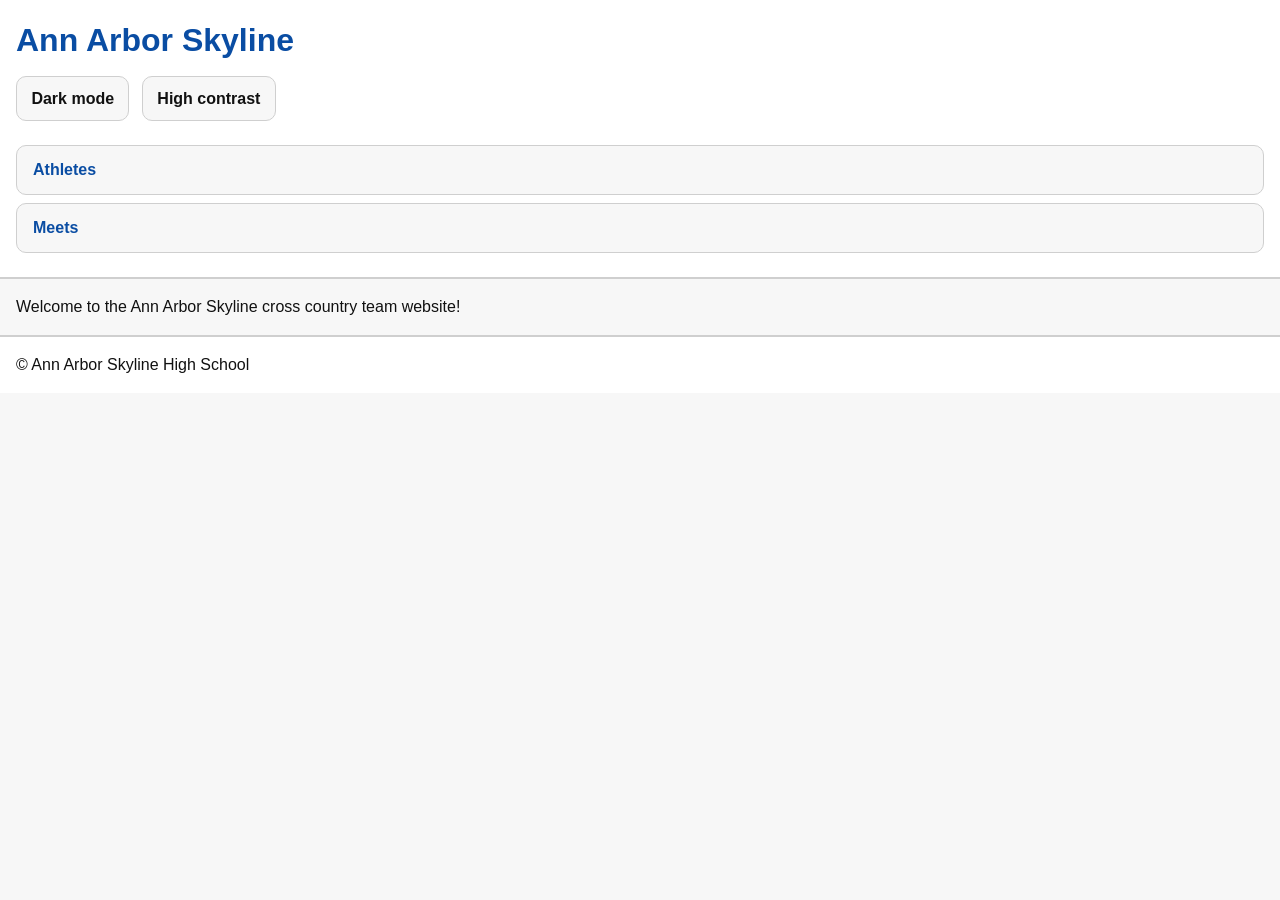
==== index.html @ 5687ffa0 "Initial commit" ====
<!doctype html>
<html lang="en">
  <head>
    <meta charset="utf-8" />
    <meta name="viewport" content="width=device-width,initial-scale=1" />
    <title>Ann Arbor Skyline</title>
    <link rel="stylesheet" href="css/reset.css" />
    <link rel="stylesheet" href="css/style.css" />
  </head>

  <body>
    <div class="page">
      <header>
        <input type="checkbox" id="dark-mode-toggle" class="theme-toggle" />
        <input type="checkbox" id="contrast-toggle" class="theme-toggle" />

        <h1><a href="index.html">Ann Arbor Skyline</a></h1>

        <div class="toggle-bar">
          <label for="dark-mode-toggle">Dark mode</label>
          <label for="contrast-toggle">High contrast</label>
        </div>

        <nav aria-label="Primary navigation">
          <ul>
            <li><a href="mainAthletes.html">Athletes</a></li>
            <li><a href="mainMeets.html">Meets</a></li>
          </ul>
        </nav>
      </header>

      <main>
        <p>Welcome to the Ann Arbor Skyline cross country team website!</p>
      </main>

      <footer>
        <p>&copy; Ann Arbor Skyline High School</p>
      </footer>
    </div>
  </body>
</html>
---- css/style.css ----
/* default color variables */
:root {
  --bg-color: #f7f7f7;
  --card-color: #ffffff;
  --text-color: #111111;
  --accent-color: #0a4da3;
  --border-color: #cfcfcf;
}

* {
  box-sizing: border-box;
}

body {
  margin: 0;
  font-family: Arial, Helvetica, sans-serif;
  background-color: #eaeaea;
  color: #111111;
  line-height: 1.5;
}

.page {
  background-color: var(--bg-color);
  color: var(--text-color);
  min-height: 100vh;
}

/* hidden checkboxes */
.theme-toggle {
  position: absolute;
  left: -9999px;
}

/* dark mode variables */
.page:has(#dark-mode-toggle:checked) {
  --bg-color: #121212;
  --card-color: #1f1f1f;
  --text-color: #f3f3f3;
  --accent-color: #8ec5ff;
  --border-color: #555555;
}

/* high contrast variables */
.page:has(#contrast-toggle:checked) {
  --bg-color: #000000;
  --card-color: #000000;
  --text-color: #ffffff;
  --accent-color: #ffff00;
  --border-color: #ffffff;
}

/* sticky header */
header {
  padding: 1rem;
  background-color: var(--card-color);
  border-bottom: 2px solid var(--border-color);
  position: sticky;
  top: 0;
}

h1 {
  margin: 0 0 0.75rem 0;
  font-size: 2rem;
}

h1 a {
  color: var(--accent-color);
  text-decoration: none;
}

h2, h3 {
  margin-top: 0;
}

main {
  padding: 1rem;
}

section {
  background-color: var(--card-color);
  border: 1px solid var(--border-color);
  border-radius: 12px;
  padding: 1rem;
  margin-bottom: 1rem;
}

nav ul {
  list-style: none;
  padding: 0;
  margin: 0;
}

nav li {
  margin-bottom: 0.5rem;
}

/* nav styling */
nav a {
  display: block;
  padding: 0.75rem 1rem;
  background-color: var(--bg-color);
  border: 1px solid var(--border-color);
  border-radius: 10px;
  color: var(--accent-color);
  text-decoration: none;
  font-weight: bold;
}

.toggle-bar {
  margin-bottom: 1rem;
}

/* dark mode and high contrast toggle buttons */
.toggle-bar label {
  display: inline-block;
  margin-right: 0.5rem;
  margin-bottom: 0.5rem;
  padding: 0.6rem 0.9rem;
  border: 1px solid var(--border-color);
  border-radius: 10px;
  background-color: var(--bg-color);
  color: var(--text-color);
  font-weight: bold;
}

/* forms */
fieldset {
  border: 1px solid var(--border-color);
  border-radius: 12px;
  padding: 1rem;
  background-color: var(--card-color);
  margin-bottom: 1rem;
}

label {
  display: block;
  margin-bottom: 0.35rem;
  font-weight: bold;
}

input, select, button {
  width: 100%;
  padding: 0.75rem;
  margin-bottom: 0.9rem;
  border: 1px solid var(--border-color);
  border-radius: 10px;
  background-color: var(--bg-color);
  color: var(--text-color);
  font: inherit;
}

button {
  font-weight: bold;
}

/* let tables scroll horizontally if wider than screen */
.table-wrap {
  overflow-x: auto;
}

table {
  border-collapse: collapse;
  width: 100%;
  min-width: 500px;
  background-color: var(--card-color);
}

th, td {
  border: 1px solid var(--border-color);
  padding: 0.75rem;
  text-align: left;
}

th {
  background-color: var(--bg-color);
}

tbody tr:nth-child(even) {
  background-color: #f0f0f0;
}

.page:has(#dark-mode-toggle:checked) tbody tr:nth-child(even) {
  background-color: #2a2a2a;
}

.page:has(#contrast-toggle:checked) tbody tr:nth-child(even) {
  background-color: #111111;
}

/* mobile-style image styling */
img {
  display: block;
  width: 100%;
  height: auto;
  border-radius: 12px;
  border: 1px solid var(--border-color);
}

figure {
  margin: 0;
}

ul {
  padding-left: 1.25rem;
}

/* profile photo */
.profile-photo img {
  border-radius: 50%;
  width: 200px;
  height: 200px;
  object-fit: cover;
  margin: 0 auto;
}

/* gallery */
.gallery-list {
  list-style: none;
  padding: 0;
  margin: 0;
}

.gallery-list li {
  margin-bottom: 1rem;
}

footer {
  padding: 1rem;
  border-top: 2px solid var(--border-color);
  background-color: var(--card-color);
}

a {
  color: var(--accent-color);
}

/* handle focus style */
a:focus, button:focus, input:focus, select:focus {
  outline: 3px solid var(--accent-color);
  outline-offset: 2px;
}

/* fade in animation */
section, table, fieldset, img {
  animation: fadein 0.5s ease;
}

@keyframes fadein {
  from {
    opacity: 0;
    transform: translateY(8px);
  }
  to {
    opacity: 1;
    transform: translateY(0);
  }
}

/* reduced motion */
@media (prefers-reduced-motion: reduce) {
  * {
    animation: none !important;
    scroll-behavior: auto !important;
  }
}
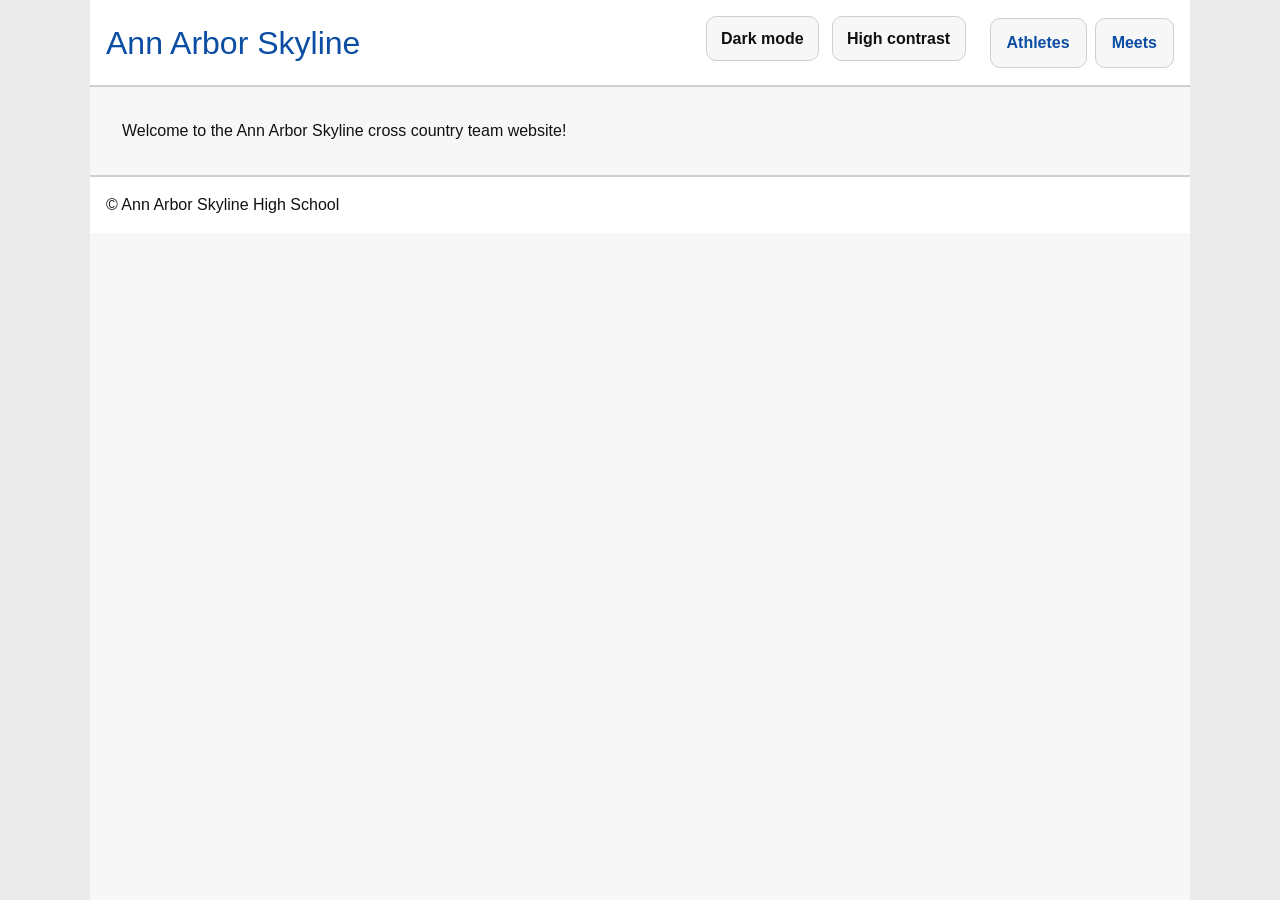
==== commit 03748cbc: "cpd5" ====
--- a/index.html
+++ b/index.html
@@ -21,7 +21,7 @@
           <label for="contrast-toggle">High contrast</label>
         </div>
 
-        <nav aria-label="Primary navigation">
+        <nav>
           <ul>
             <li><a href="mainAthletes.html">Athletes</a></li>
             <li><a href="mainMeets.html">Meets</a></li>
--- a/css/style.css
+++ b/css/style.css
@@ -173,6 +173,7 @@
 
 th {
   background-color: var(--bg-color);
+  color: var(--text-color);
 }
 
 tbody tr:nth-child(even) {
@@ -256,10 +257,104 @@
   }
 }
 
+/* tablet (600px and up) */
+@media (min-width: 600px) {
+  header {
+    display: flex;
+    flex-wrap: wrap;
+    align-items: center;
+    gap: 0.5rem 1rem;
+  }
+
+  h1 {
+    margin: 0;
+    flex: 1;
+  }
+
+  .toggle-bar {
+    margin-bottom: 0;
+  }
+
+  nav {
+    flex-basis: 100%;
+  }
+
+  nav ul {
+    display: flex;
+    gap: 0.5rem;
+  }
+
+  nav li {
+    margin-bottom: 0;
+  }
+
+  fieldset {
+    display: flex;
+    flex-wrap: wrap;
+    align-items: center;
+    gap: 0.5rem 1rem;
+  }
+
+  fieldset legend {
+    flex-basis: 100%;
+  }
+
+  fieldset label {
+    margin-bottom: 0;
+  }
+
+  fieldset input,
+  fieldset select {
+    width: auto;
+    flex: 1;
+    margin-bottom: 0;
+  }
+
+  fieldset button {
+    width: auto;
+    margin-bottom: 0;
+  }
+}
+
+/* desktop (900px and up) */
+@media (min-width: 900px) {
+  .page {
+    max-width: 1100px;
+    margin: 0 auto;
+  }
+
+  main {
+    padding: 2rem;
+  }
+
+  nav {
+    flex-basis: auto;
+  }
+
+  .profile-header {
+    display: flex;
+    gap: 2rem;
+    align-items: flex-start;
+  }
+
+  .profile-info {
+    flex: 1;
+  }
+
+  .gallery-list {
+    display: grid;
+    grid-template-columns: repeat(3, 1fr);
+    gap: 1rem;
+  }
+
+  .gallery-list li {
+    margin-bottom: 0;
+  }
+}
+
 /* reduced motion */
 @media (prefers-reduced-motion: reduce) {
-  * {
-    animation: none !important;
-    scroll-behavior: auto !important;
-  }
-}+  section, table, fieldset, img {
+    animation: none;
+  }
+}
